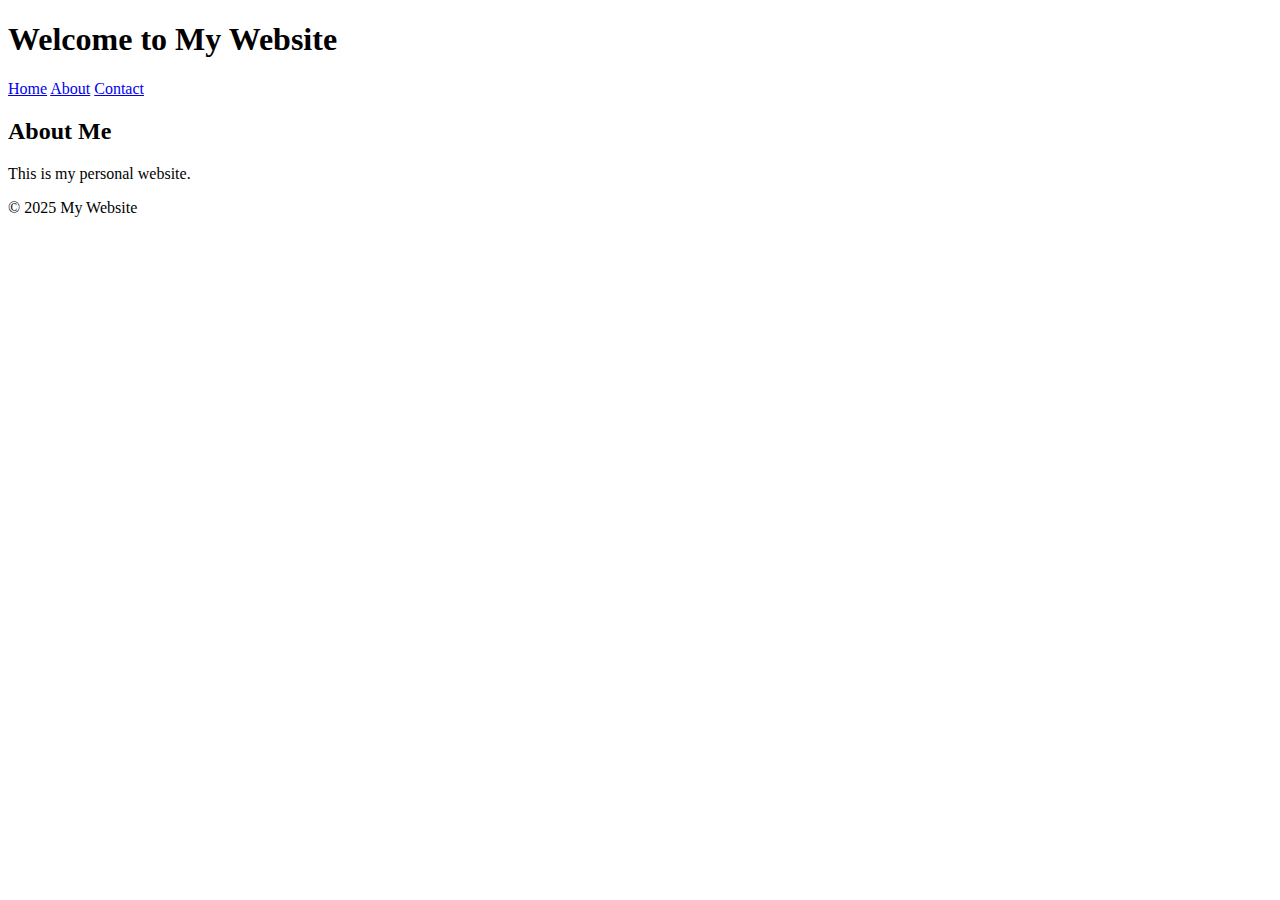
==== index.html @ 7adfccd4 "Add files via upload" ====
<!DOCTYPE html>
<html lang="en">
<head>
    <meta charset="UTF-8">
    <meta name="viewport" content="width=device-width, initial-scale=1.0">
    <title>My Website</title>
    <link rel="stylesheet" href="style.css">
</head>
<body>
    <header>
        <h1>Welcome to My Website</h1>
        <nav>
            <a href="#">Home</a>
            <a href="#">About</a>
            <a href="#">Contact</a>
        </nav>
    </header>

    <section>
        <h2>About Me</h2>
        <p>This is my personal website.</p>
    </section>

    <footer>
        <p>© 2025 My Website</p>
    </footer>
</body>
</html>
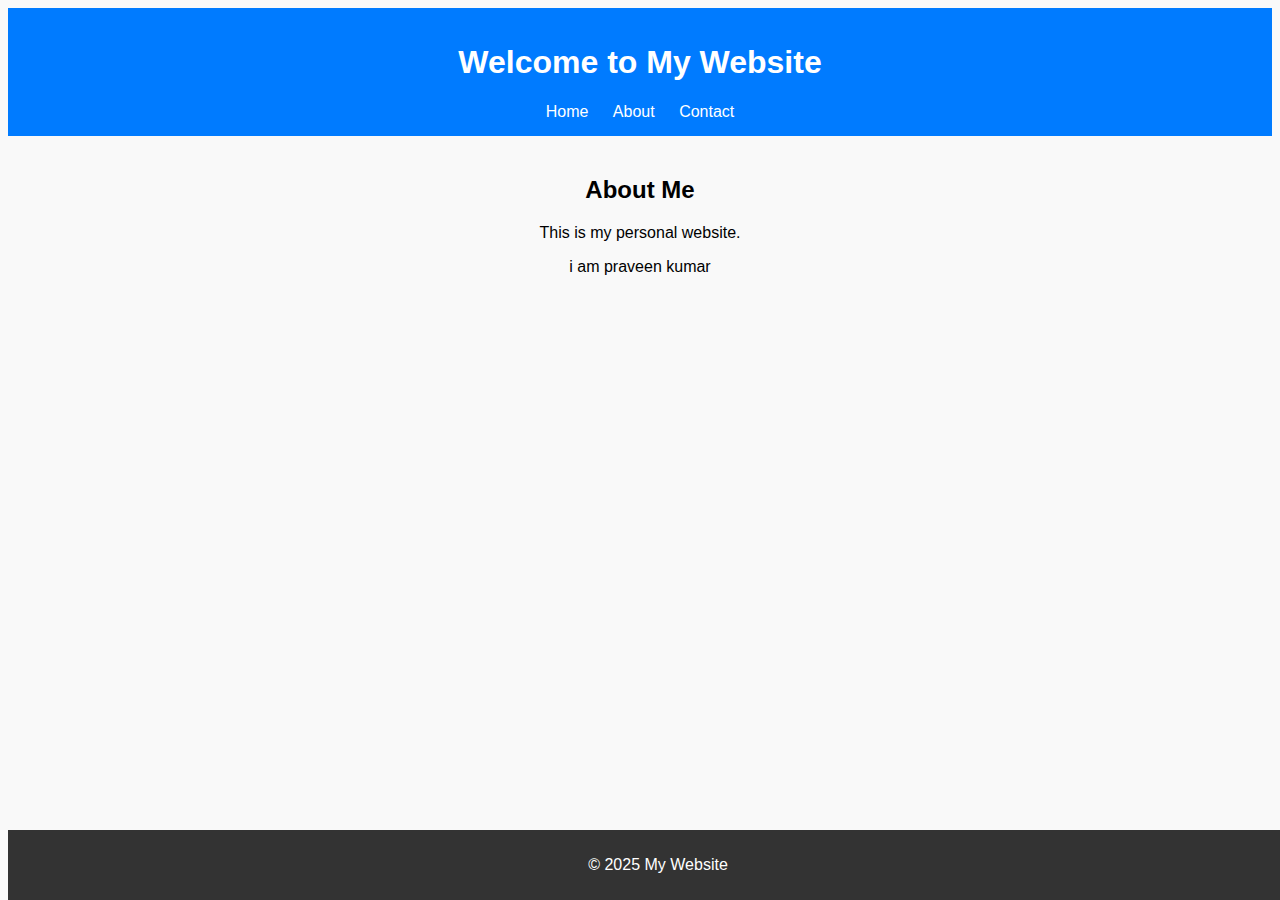
==== commit 24c19122: "Update index.html" ====
--- a/index.html
+++ b/index.html
@@ -19,6 +19,7 @@
     <section>
         <h2>About Me</h2>
         <p>This is my personal website.</p>
+        <p>i am praveen kumar</p>
     </section>
 
     <footer>
--- a/style.css
+++ b/style.css
@@ -0,0 +1,30 @@
+body {
+    font-family: Arial, sans-serif;
+    background-color: #f9f9f9;
+    text-align: center;
+}
+
+header {
+    background: #007bff;
+    color: white;
+    padding: 15px;
+}
+
+nav a {
+    color: white;
+    margin: 10px;
+    text-decoration: none;
+}
+
+section {
+    padding: 20px;
+}
+
+footer {
+    background: #333;
+    color: white;
+    padding: 10px;
+    position: fixed;
+    width: 100%;
+    bottom: 0;
+}
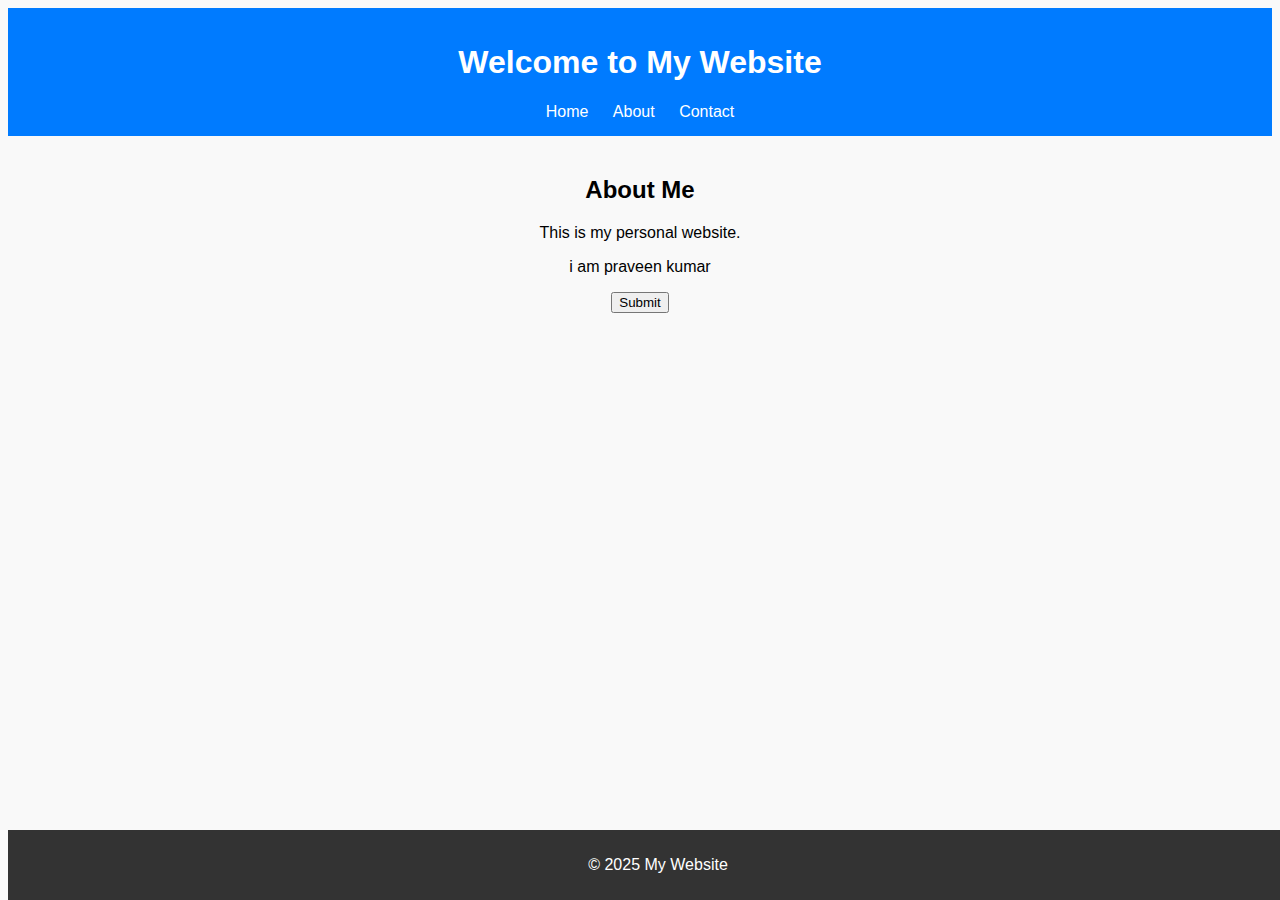
==== commit 2f5cb633: "Update index.html" ====
--- a/index.html
+++ b/index.html
@@ -20,6 +20,7 @@
         <h2>About Me</h2>
         <p>This is my personal website.</p>
         <p>i am praveen kumar</p>
+        <button>Submit</button>
     </section>
 
     <footer>
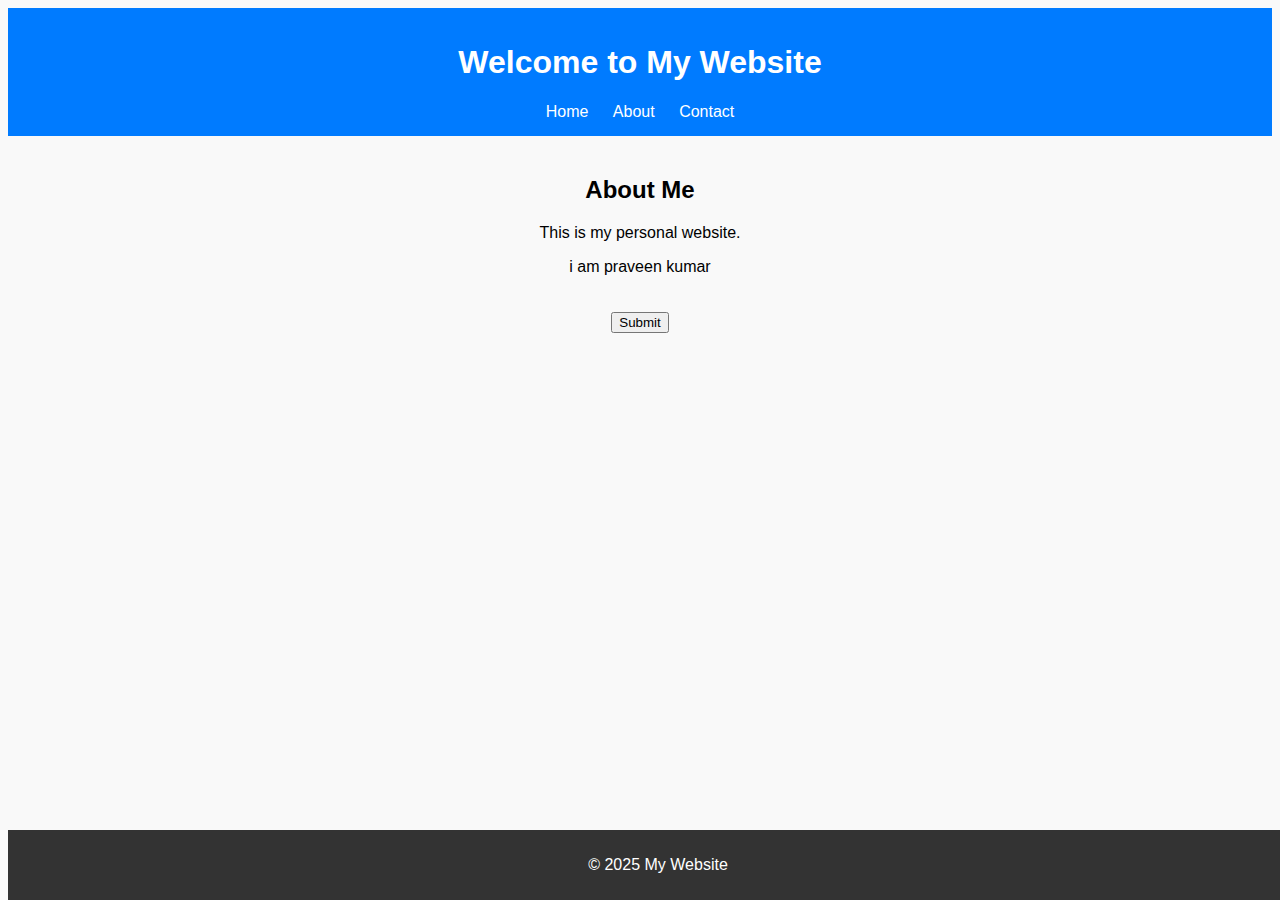
==== commit 9e5509b7: "Update index.html" ====
--- a/index.html
+++ b/index.html
@@ -20,9 +20,9 @@
         <h2>About Me</h2>
         <p>This is my personal website.</p>
         <p>i am praveen kumar</p>
-        <button>Submit</button>
+        
     </section>
-
+<center><button>Submit</button></center>
     <footer>
         <p>© 2025 My Website</p>
     </footer>
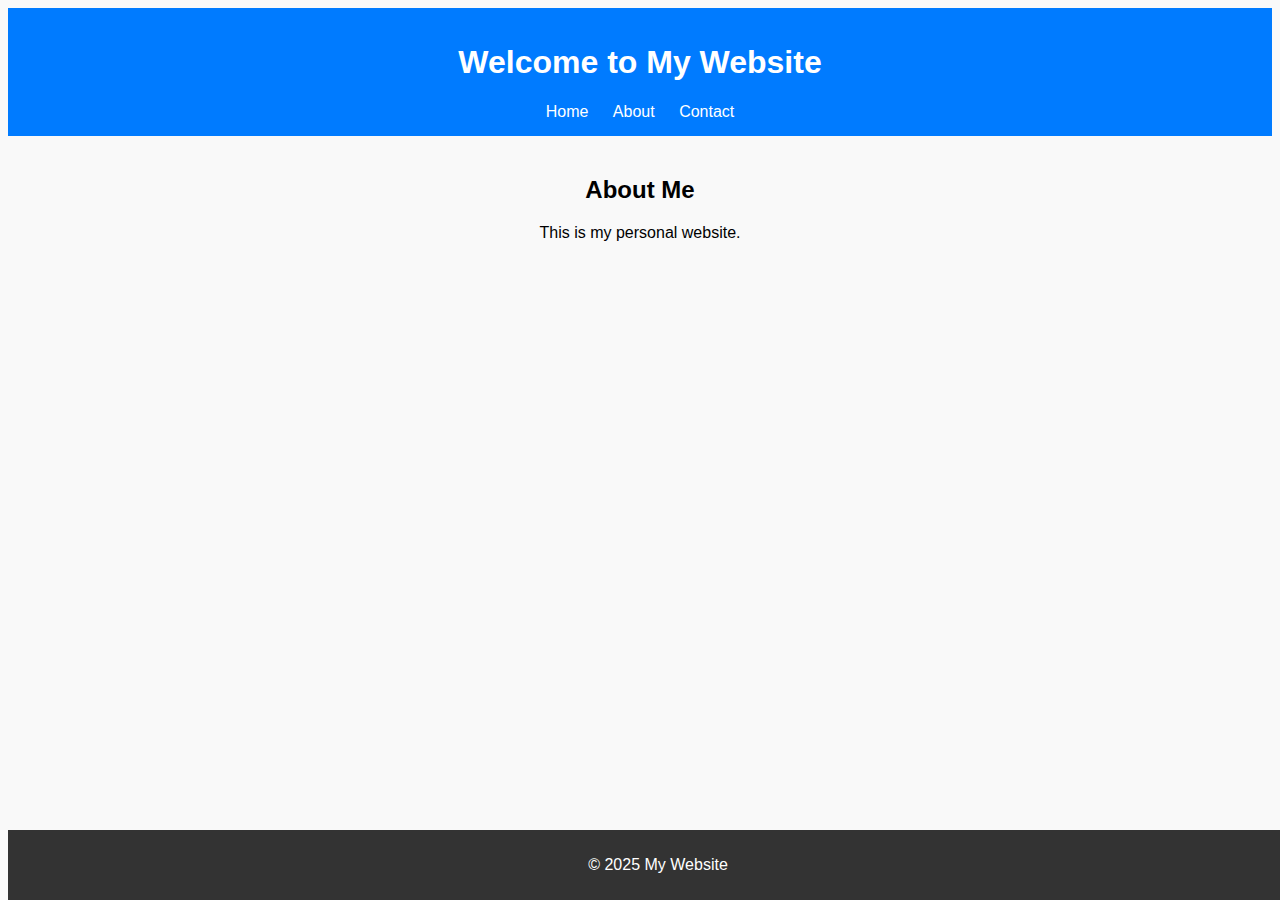
==== commit 59bdfcfc: "Update index.html" ====
--- a/index.html
+++ b/index.html
@@ -19,10 +19,10 @@
     <section>
         <h2>About Me</h2>
         <p>This is my personal website.</p>
-        <p>i am praveen kumar</p>
+       
         
     </section>
-<center><button>Submit</button></center>
+
     <footer>
         <p>© 2025 My Website</p>
     </footer>
--- a/style.css
+++ b/style.css
@@ -28,3 +28,6 @@
     width: 100%;
     bottom: 0;
 }
+button{
+    background-color: green;
+}
